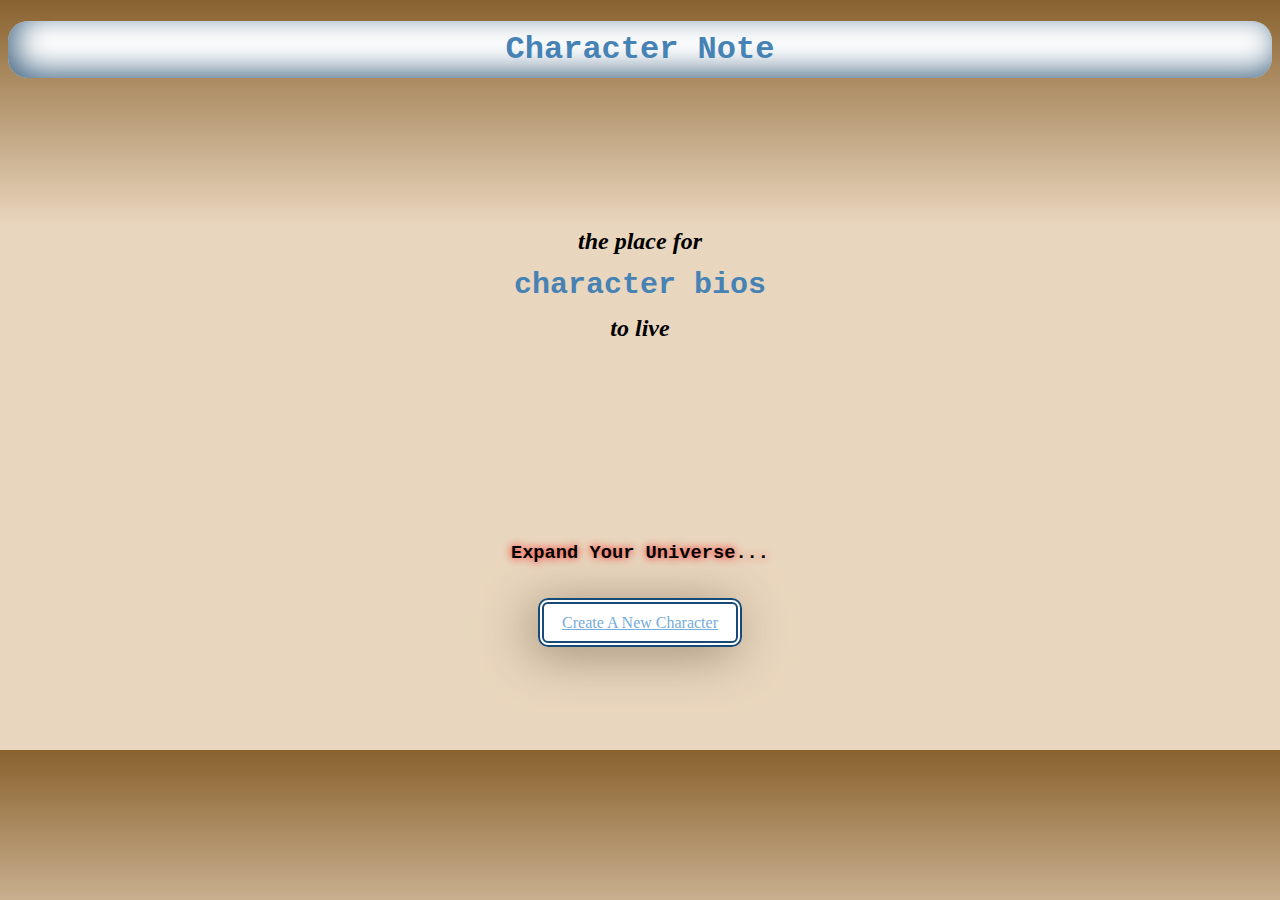
==== index.html @ cdf35db7 "App as it was completed in VFW" ====
<!DOCTYPE html>

<!-- Web App Part 4 -->
<!-- by Eric Mareth -->
<!-- Visual Frameworks 1212 -->

<html style="background-size:100% 750px">
	<head>
		<meta charset="utf-8"/>
		<meta name="description" content="A personal database of characters."/>
		<meta name="keywords" content="character, database, note, creative, writer, actor, acting, tool"/>
		<meta name="robots" content="index, follow"/>
		<meta name="viewport" content="user-scalable=no, width=device-width"/>
		<meta name="viewport" content="target-densitydpi=device-dpi"/>
		<title>Character Note</title>
		<link rel="stylesheet" href="css/styles.css" />
	</head>
	<body>
		<header id="loadPage">
			<h1 style="margin-bottom: 150px">Character Note</h1>
			<h2>the place for</h2> 
			<h2>character bios</h2> 
			<h2>to live</h2>
			<h3>Expand your universe...</h3>
			<p><a href="additem.html" id="addLink">Create A New Character</a></p>
		</header>
	</body>
</html>
---- css/styles.css ----
/*	Web App Part 4 CSS Elements
	by Eric Mareth
	for Visual Frameworks FSO
	Term 1212
*/


*{
	font-family: "Trebuchet MS" ;
}

html {
	background-image: -webkit-gradient(linear,
		0% 0%, 
		0% 30%, 
		from(#89622E), 
		to(#E9D6BE));
	background-image: -moz-linear-gradient(270deg, #89622E, #E9D6BE 30%);
	background-image: -o-linear-gradient(270deg, #89622E, #E9D6BE 30%);
	overflow: scroll;
	
}

h1 {
	font-family: Courier;
	padding:10px 0px;
	text-align: center;
	color: #4682b4;
	background: #fff;
	border-radius:20px;
	box-shadow: inset 7px -7px 30px #496b87;
	margin-bottom: 45px;
}

h2{
	font-style:oblique;
	text-align: center;
}

h2:nth-of-type(2){
	font: normal bold 30px/10px Courier;
	color: #4682b4;
} 

h3{
	font-family: Courier;
	text-align: center;
	text-transform: capitalize;
	margin: 200px 0px 50px 0px;
	text-shadow: 0 0 8px red;
}


p > a[href*=add]:not(#addChar) {
	margin: 65px;
	padding: 10px 18px;
	background: white;
	border: 6px double #174a75;
	box-shadow: -7px 7px 50px #9e8d76;
}

p {
	text-align: center;
}

span:not(#charAge) {
	font-style: italic;
}

label > span{
	color: SteelBlue;
}

[type = "range"]{
	 margin-top: 10px;
	 width: 200px;
}

[type = "radio"]{
	 width: 30px;
}


span + ul{
	color: red;
	font-style: italic;
}

div > ul{
	list-style: none;
	margin-left: -40px;
}

li {
	list-style: none;
	margin-left: -30px;
}

#charAdjust{
	padding-top:15px;
}

div > ul > li{
	border: 6px groove steelBlue;
	padding: 10px;
	border-radius: 10px;
	margin: 10px 0px;
	background: ghostWhite;
}

li > label[for=town]{
	color: gray;
}


fieldset {
	background: white;
	margin-bottom: 25px;
	line-height: 28px;
	box-shadow: 10px 10px 20px #9e8d76;

}


legend {
	font-family: Courier;
	font-style: italic;
	background: white;
	padding: 2px 10px 3px 10px;
	outline: 2px solid gray;
	color: #4682b4;
}

form > fieldset:last-of-type label{
	display: block;
}

textarea{
	width: 250px;
	height: 50px;
}

a{
	padding: 8px;
	margin:0px 2px;
	color:#76acda;
	border-radius: 10px;
	background: ghostWhite;
}

a:active{
	color:#90b8da;
	background: white;
}

[type=button]{
	margin: 10px 5px;
	width: 350px;
	height:50px;
	background: #174a75;
	color: ghostWhite;
	font-weight: bold;
	border: 5px outset buttonface;
	font-size: 18px;
}

[type=button]:active{
	margin: 10px 5px;
	width: 350px;
	height:50px;
	background: #4682b4;
	color: ghostWhite;
	font-weight: bold ;
	font-size: 18px;
}
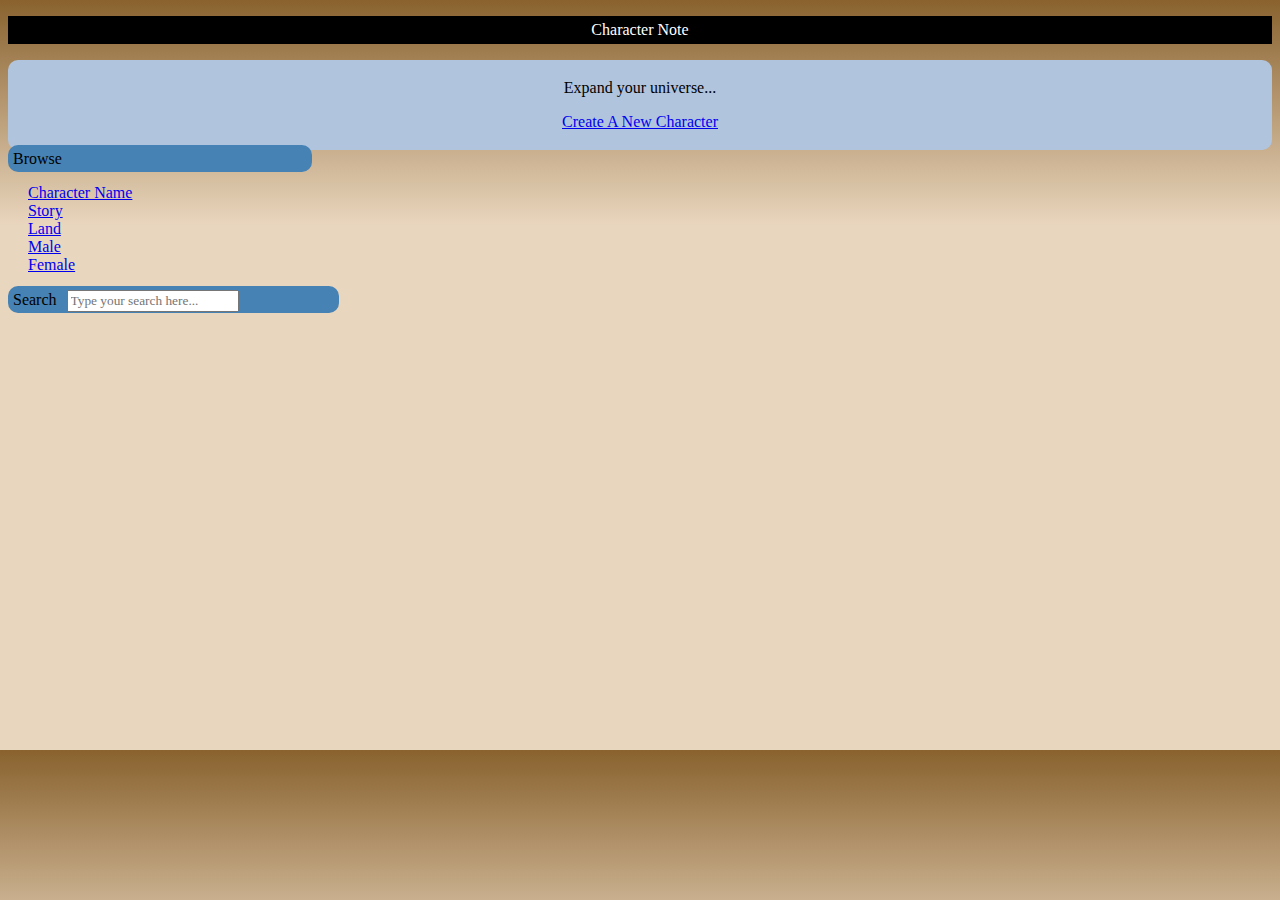
==== commit 6eeb8daf: "Started VFW Web App conversion to Mobile per assignment." ====
--- a/index.html
+++ b/index.html
@@ -1,8 +1,8 @@
 <!DOCTYPE html>
 
-<!-- Web App Part 4 -->
+<!-- Mobile App -->
 <!-- by Eric Mareth -->
-<!-- Visual Frameworks 1212 -->
+<!-- Mobile Interfaces and Usability 1301 -->
 
 <html style="background-size:100% 750px">
 	<head>
@@ -17,12 +17,22 @@
 	</head>
 	<body>
 		<header id="loadPage">
-			<h1 style="margin-bottom: 150px">Character Note</h1>
-			<h2>the place for</h2> 
-			<h2>character bios</h2> 
-			<h2>to live</h2>
-			<h3>Expand your universe...</h3>
-			<p><a href="additem.html" id="addLink">Create A New Character</a></p>
+			<p class="header">Character Note</p>
+			<div class="cta">
+				<p>Expand your universe...</p>
+				<p><a href="additem.html" id="addLink">Create A New Character</a></p>
+			</div>
+			<span class="titled">Browse</span>
+				<ul id="choices">
+					<li><a href="error.html" type="button" id="browseName" class= "browseButton">Character Name</a> </li>
+					<li><a href="error.html" type="button" id="browseName" class= "browseButton">Story</a></li>
+					<li><a href="error.html" type="button" id="browseName" class= "browseButton">Land</a></li>
+					<li><a href="error.html" type="button" id="browseName" class= "browseButton">Male</a></li>
+					<li><a href="error.html" type="button" id="browseName" class= "browseButton">Female</a></li>
+				</ul>
+			<div id="searchbar">
+				<label for="search" style="margin-right:10px">Search</label><input type="text" id="search" placeholder="Type your search here...">
+			</div>
 		</header>
 	</body>
 </html>--- a/css/styles.css
+++ b/css/styles.css
@@ -1,7 +1,7 @@
-/*	Web App Part 4 CSS Elements
+/*	Mobile App
 	by Eric Mareth
-	for Visual Frameworks FSO
-	Term 1212
+	for Mobile Interfaces and Usability FSO
+	Term 1301
 */
 
 
@@ -21,23 +21,74 @@
 	
 }
 
-h1 {
-	font-family: Courier;
-	padding:10px 0px;
+li {
+	list-style: none;
+	margin-left: -30px;
+}
+
+div > ul > li {
+	border: 6px groove steelBlue;
+	padding: 10px;
+	border-radius: 10px;
+	margin: 10px 0px;
+	background: ghostWhite;
+}
+
+li > label[for=town]{
+	color: gray;
+}
+
+div > ul{
+	list-style: none;
+	margin-left: -40px;
+}
+
+.titled {
+	background: steelBlue;
+	padding: 5px 250px 5px 5px;
+	border-radius: 10px;
+}
+
+#searchbar {
+	background: steelBlue;
+	padding: 5px 100px 5px 5px;
+	display: inline;
+	border-radius: 10px;
+
+}
+
+.browseButton {
+	width: 280px;
 	text-align: center;
-	color: #4682b4;
-	background: #fff;
-	border-radius:20px;
-	box-shadow: inset 7px -7px 30px #496b87;
-	margin-bottom: 45px;
+}
+
+a{
+	padding: 8px;
+	margin:0px 2px;
+}
+
+p {
+	text-align: center;
+}
+
+.header {
+	color: white;
+	padding: 5px;
+	background: black;
 }
 
 h2{
 	font-style:oblique;
 	text-align: center;
 }
+.cta {
+	background: lightSteelBlue;
+	padding:3px;
+	border-radius: 10px;
+	text-align: left;
+}
 
-h2:nth-of-type(2){
+/*h2:nth-of-type(2){
 	font: normal bold 30px/10px Courier;
 	color: #4682b4;
 } 
@@ -50,18 +101,6 @@
 	text-shadow: 0 0 8px red;
 }
 
-
-p > a[href*=add]:not(#addChar) {
-	margin: 65px;
-	padding: 10px 18px;
-	background: white;
-	border: 6px double #174a75;
-	box-shadow: -7px 7px 50px #9e8d76;
-}
-
-p {
-	text-align: center;
-}
 
 span:not(#charAge) {
 	font-style: italic;
@@ -86,30 +125,10 @@
 	font-style: italic;
 }
 
-div > ul{
-	list-style: none;
-	margin-left: -40px;
-}
 
-li {
-	list-style: none;
-	margin-left: -30px;
-}
 
 #charAdjust{
 	padding-top:15px;
-}
-
-div > ul > li{
-	border: 6px groove steelBlue;
-	padding: 10px;
-	border-radius: 10px;
-	margin: 10px 0px;
-	background: ghostWhite;
-}
-
-li > label[for=town]{
-	color: gray;
 }
 
 
@@ -140,13 +159,6 @@
 	height: 50px;
 }
 
-a{
-	padding: 8px;
-	margin:0px 2px;
-	color:#76acda;
-	border-radius: 10px;
-	background: ghostWhite;
-}
 
 a:active{
 	color:#90b8da;
@@ -172,5 +184,5 @@
 	color: ghostWhite;
 	font-weight: bold ;
 	font-size: 18px;
-}
+}*/
 
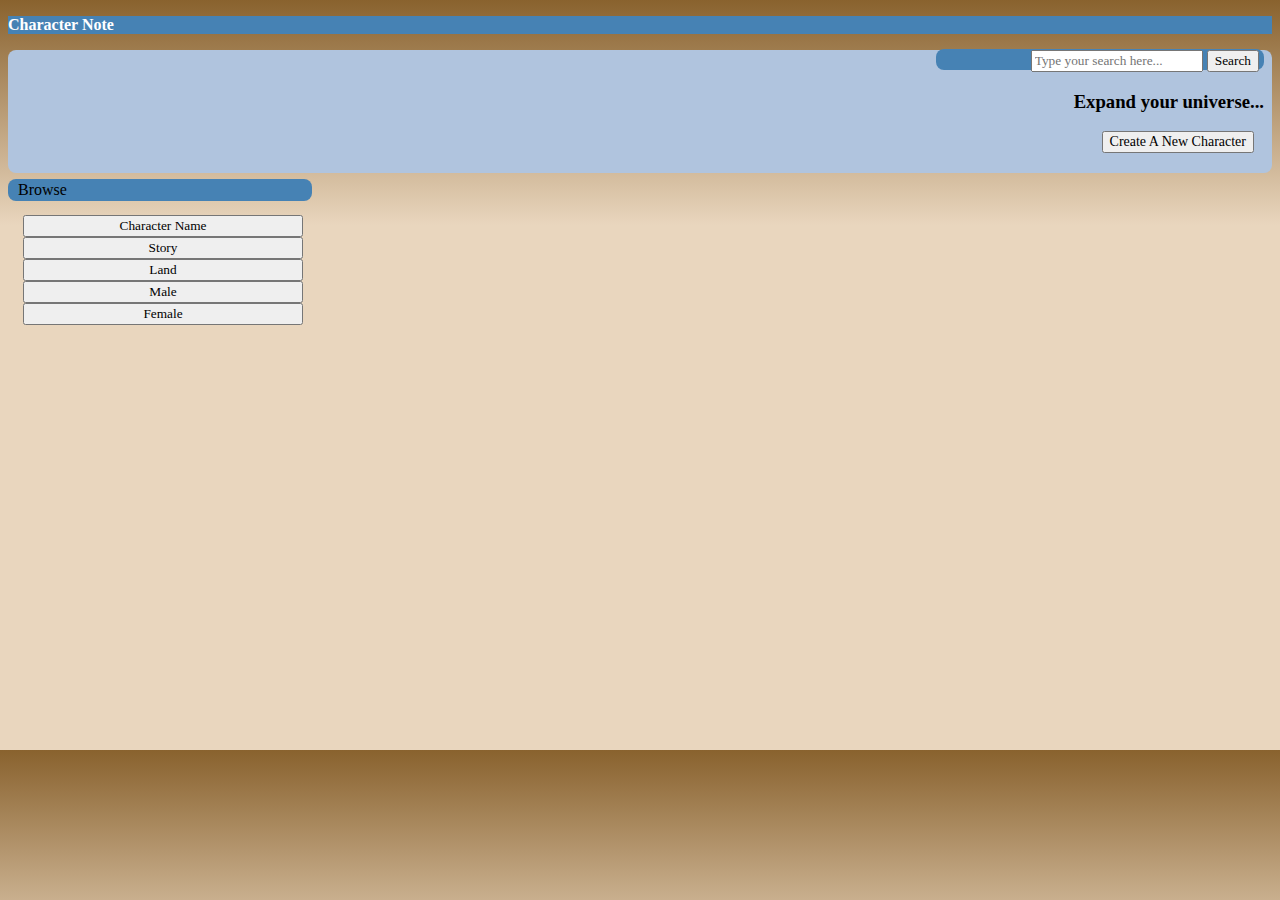
==== commit a6e28255: "Completed requirements for project one. Figuring out pushing to branches." ====
--- a/index.html
+++ b/index.html
@@ -17,22 +17,24 @@
 	</head>
 	<body>
 		<header id="loadPage">
-			<p class="header">Character Note</p>
+			<p class="header">Character Note</p>			
 			<div class="cta">
-				<p>Expand your universe...</p>
-				<p><a href="additem.html" id="addLink">Create A New Character</a></p>
+				<div id="searchBar">
+					<input type="text" id="searchField" placeholder="Type your search here..."/>
+					<input type="button" id="searchButton"value="Search"/>
+				</div>
+				<h3>Expand your universe...</h3>
+				<a href="additem.html" id="addLink"><input type="button" id="newEntry" value="Create A New Character"/></a>
 			</div>
 			<span class="titled">Browse</span>
 				<ul id="choices">
-					<li><a href="error.html" type="button" id="browseName" class= "browseButton">Character Name</a> </li>
-					<li><a href="error.html" type="button" id="browseName" class= "browseButton">Story</a></li>
-					<li><a href="error.html" type="button" id="browseName" class= "browseButton">Land</a></li>
-					<li><a href="error.html" type="button" id="browseName" class= "browseButton">Male</a></li>
-					<li><a href="error.html" type="button" id="browseName" class= "browseButton">Female</a></li>
+					<li><a href="error.html"><input type="button" id="browseName" class= "browseButton" value="Character Name"/></a> </li>
+					<li><a href="error.html"><input type="button" id="browseStory" class= "browseButton" value="Story"/></a></li>
+					<li><a href="error.html"><input type="button" id="browseLand" class= "browseButton" value="Land"/></a></li>
+					<li><a href="error.html"><input type="button" id="browseMale" class= "browseButton" value="Male"/></a></li>
+					<li><a href="error.html"><input type="button" id="browseFemale" class= "browseButton" value="Female"/></a></li>
 				</ul>
-			<div id="searchbar">
-				<label for="search" style="margin-right:10px">Search</label><input type="text" id="search" placeholder="Type your search here...">
-			</div>
 		</header>
+		<script type="text/javascript" src="js/main.js"></script>
 	</body>
 </html>--- a/css/styles.css
+++ b/css/styles.css
@@ -26,6 +26,10 @@
 	margin-left: -30px;
 }
 
+#newEntry{
+	font-size: 14px;
+}
+
 div > ul > li {
 	border: 6px groove steelBlue;
 	padding: 10px;
@@ -43,18 +47,21 @@
 	margin-left: -40px;
 }
 
+#choices{
+	margin-left: -5px
+}
+
 .titled {
 	background: steelBlue;
-	padding: 5px 250px 5px 5px;
-	border-radius: 10px;
+	padding: 2px 245px 3px 10px;
+	border-radius: 8px;
 }
 
-#searchbar {
+#searchBar {
 	background: steelBlue;
-	padding: 5px 100px 5px 5px;
+	padding: 2px 5px 2px 95px;
 	display: inline;
-	border-radius: 10px;
-
+	border-radius: 8px;	
 }
 
 .browseButton {
@@ -67,122 +74,22 @@
 	margin:0px 2px;
 }
 
-p {
+div > p {
 	text-align: center;
+	font-size: 18px;
 }
 
 .header {
 	color: white;
-	padding: 5px;
-	background: black;
+	background: steelBlue;
+	font-weight: bold;
 }
 
-h2{
-	font-style:oblique;
-	text-align: center;
-}
 .cta {
-	background: lightSteelBlue;
-	padding:3px;
-	border-radius: 10px;
-	text-align: left;
+	text-align: right;
+	background: url(Villain.png) no-repeat scroll 20px 60%, lightsteelBlue;
+	margin: 0px 0px 8px 0px;
+	padding: 0px 8px 20px 0px;
+	border-radius: 8px;	
 }
 
-/*h2:nth-of-type(2){
-	font: normal bold 30px/10px Courier;
-	color: #4682b4;
-} 
-
-h3{
-	font-family: Courier;
-	text-align: center;
-	text-transform: capitalize;
-	margin: 200px 0px 50px 0px;
-	text-shadow: 0 0 8px red;
-}
-
-
-span:not(#charAge) {
-	font-style: italic;
-}
-
-label > span{
-	color: SteelBlue;
-}
-
-[type = "range"]{
-	 margin-top: 10px;
-	 width: 200px;
-}
-
-[type = "radio"]{
-	 width: 30px;
-}
-
-
-span + ul{
-	color: red;
-	font-style: italic;
-}
-
-
-
-#charAdjust{
-	padding-top:15px;
-}
-
-
-fieldset {
-	background: white;
-	margin-bottom: 25px;
-	line-height: 28px;
-	box-shadow: 10px 10px 20px #9e8d76;
-
-}
-
-
-legend {
-	font-family: Courier;
-	font-style: italic;
-	background: white;
-	padding: 2px 10px 3px 10px;
-	outline: 2px solid gray;
-	color: #4682b4;
-}
-
-form > fieldset:last-of-type label{
-	display: block;
-}
-
-textarea{
-	width: 250px;
-	height: 50px;
-}
-
-
-a:active{
-	color:#90b8da;
-	background: white;
-}
-
-[type=button]{
-	margin: 10px 5px;
-	width: 350px;
-	height:50px;
-	background: #174a75;
-	color: ghostWhite;
-	font-weight: bold;
-	border: 5px outset buttonface;
-	font-size: 18px;
-}
-
-[type=button]:active{
-	margin: 10px 5px;
-	width: 350px;
-	height:50px;
-	background: #4682b4;
-	color: ghostWhite;
-	font-weight: bold ;
-	font-size: 18px;
-}*/
-
